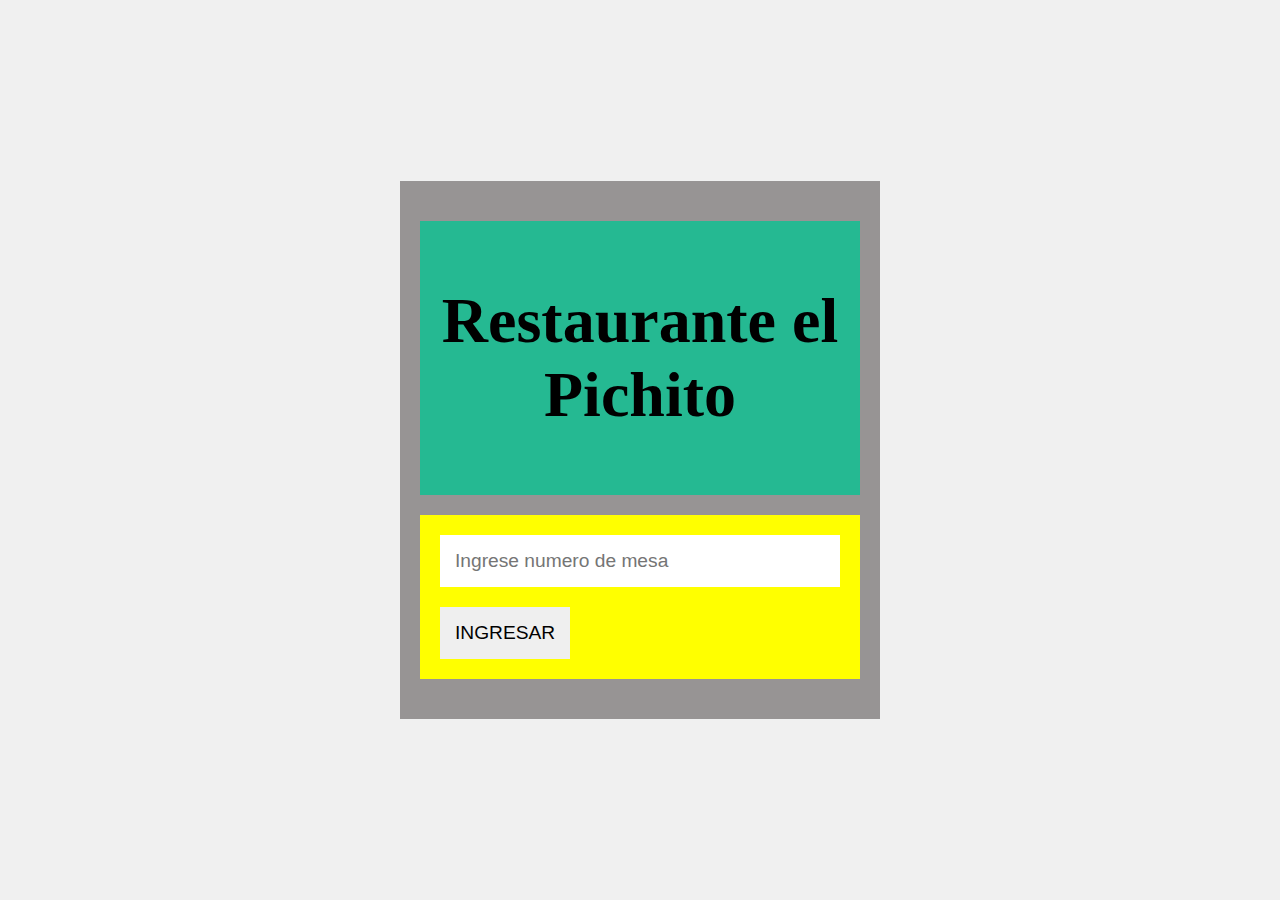
==== index.html @ cec34407 "Update index.html" ====
<!DOCTYPE html>
<html lang="en">
<head>
    <meta charset="UTF-8">
    <meta name="viewport" content="width=device-width, initial-scale=1.0">
    <link rel="stylesheet" href="stylus.css">
    <title>Inicio</title>
</head>
<body>
    <section class="login">
        <div class="titulo">
            <h1>Restaurante el Pichito</h1>
        </div>
        <div class="inputs">
            <input type="text" placeholder="Ingrese numero de mesa">
                        <a href="../ProyectoWeb/menu.html"><input type="button" value="INGRESAR"></a>
        </div>
    </section>
</body>
</html>
---- stylus.css ----
body {
    display: flex;
    justify-content: center;
    align-items: center;
    height: 100vh;
    margin: 0;
    background-color: #f0f0f0;
}
.login {
    background-color: rgb(151, 148, 148);
    padding: 40px;
    display: flex;
    flex-direction: column;
    align-items: center;
    width: 400px;
}
.titulo {
    background-color: rgb(37, 185, 146);
    
    padding: 20px;
    margin-bottom: 20px;
    width: 100%;
    text-align: center;
    font-size: 2em;
}
.inputs {
    background-color: yellow;
    padding: 20px;
    width: 100%;
    display: flex;
    flex-direction: column;
    gap: 20px;
}
.inputs input {
    padding: 15px;
    font-size: 1.2em;
    border: none;
}
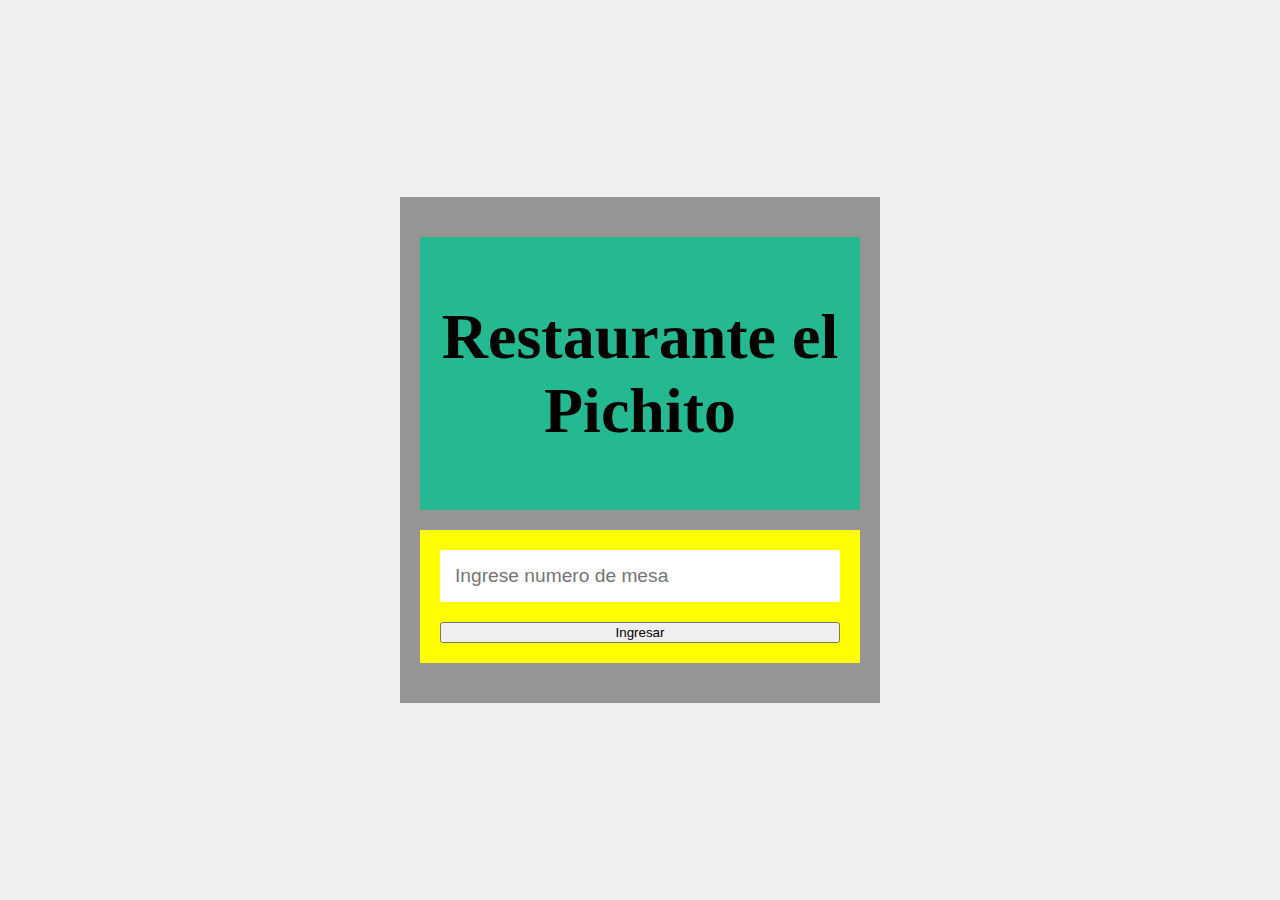
==== commit 46aae43f: "Update index.html" ====
--- a/index.html
+++ b/index.html
@@ -5,6 +5,12 @@
     <meta name="viewport" content="width=device-width, initial-scale=1.0">
     <link rel="stylesheet" href="stylus.css">
     <title>Inicio</title>
+
+     <script>
+        function irAMenu() {
+            window.location.href = "menu.html";
+        }
+    </script>
 </head>
 <body>
     <section class="login">
@@ -13,7 +19,7 @@
         </div>
         <div class="inputs">
             <input type="text" placeholder="Ingrese numero de mesa">
-                        <a href="../ProyectoWeb/menu.html"><input type="button" value="INGRESAR"></a>
+              <button onclick="irAMenu()">Ingresar</button>
         </div>
     </section>
 </body>
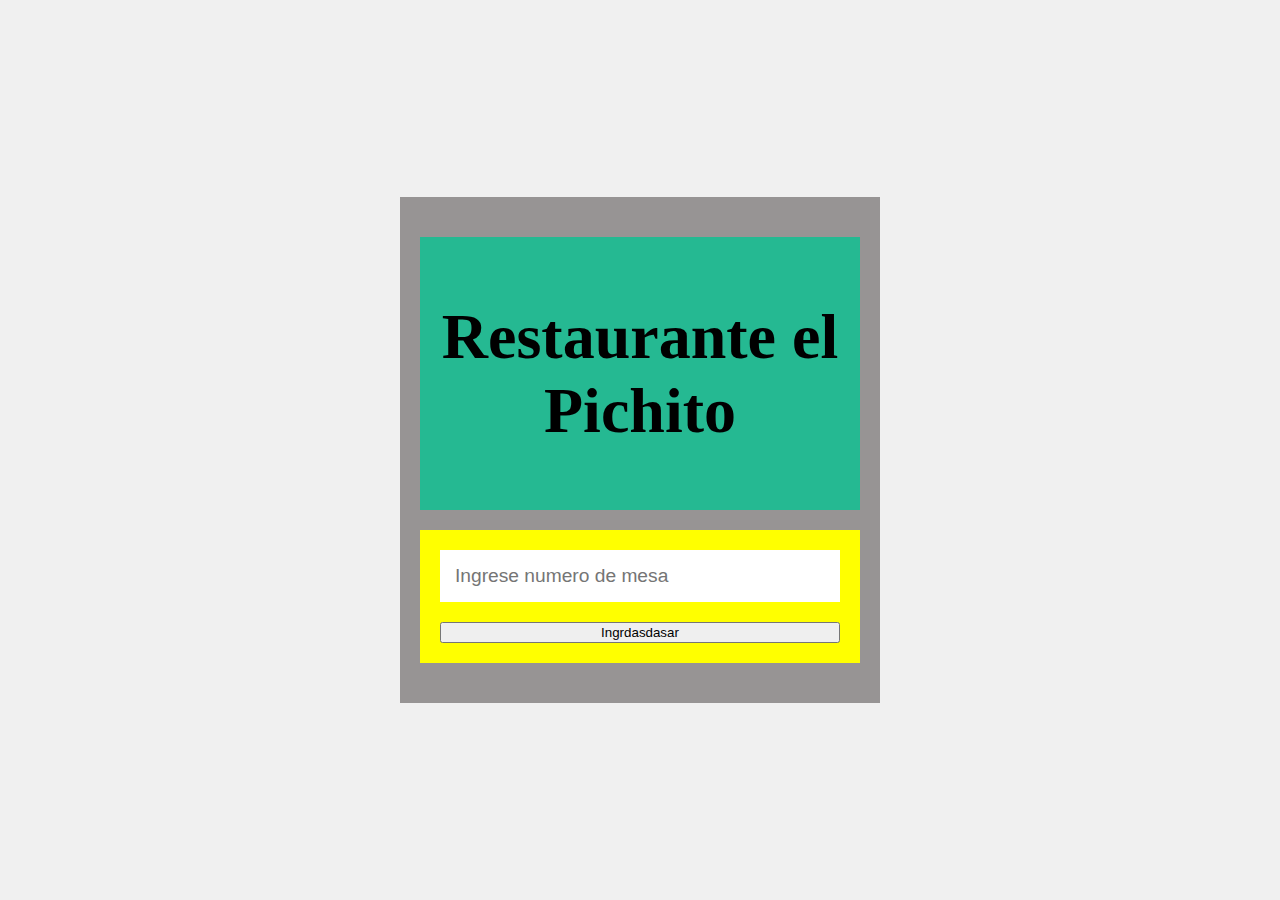
==== commit 61ff85cd: "Update index.html" ====
--- a/index.html
+++ b/index.html
@@ -19,7 +19,7 @@
         </div>
         <div class="inputs">
             <input type="text" placeholder="Ingrese numero de mesa">
-              <button onclick="irAMenu()">Ingresar</button>
+              <button onclick="irAMenu()">Ingrdasdasar</button>
         </div>
     </section>
 </body>
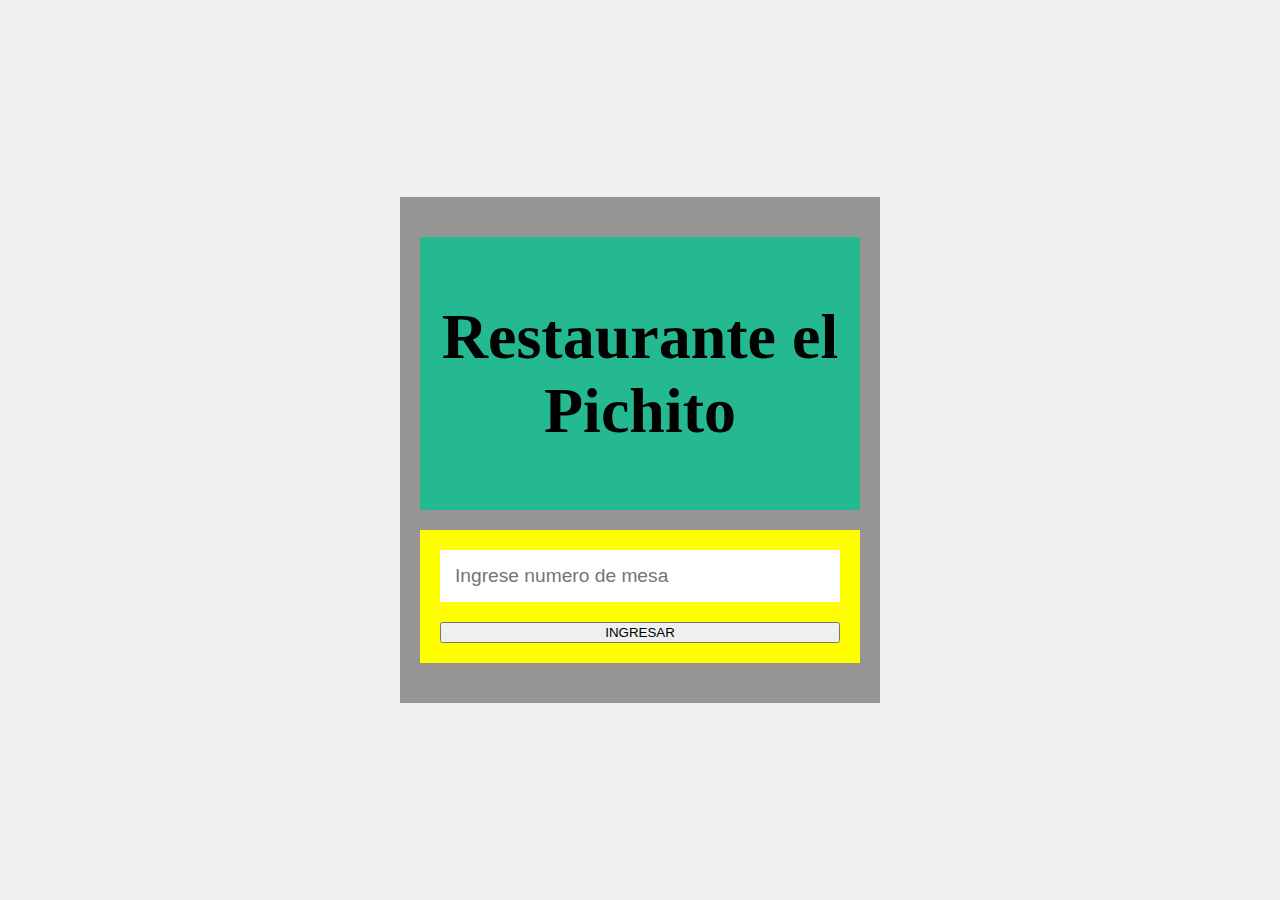
==== commit 257c4079: "Update index.html" ====
--- a/index.html
+++ b/index.html
@@ -19,7 +19,7 @@
         </div>
         <div class="inputs">
             <input type="text" placeholder="Ingrese numero de mesa">
-              <button onclick="irAMenu()">Ingrdasdasar</button>
+              <button onclick="irAMenu()">INGRESAR</button>
         </div>
     </section>
 </body>
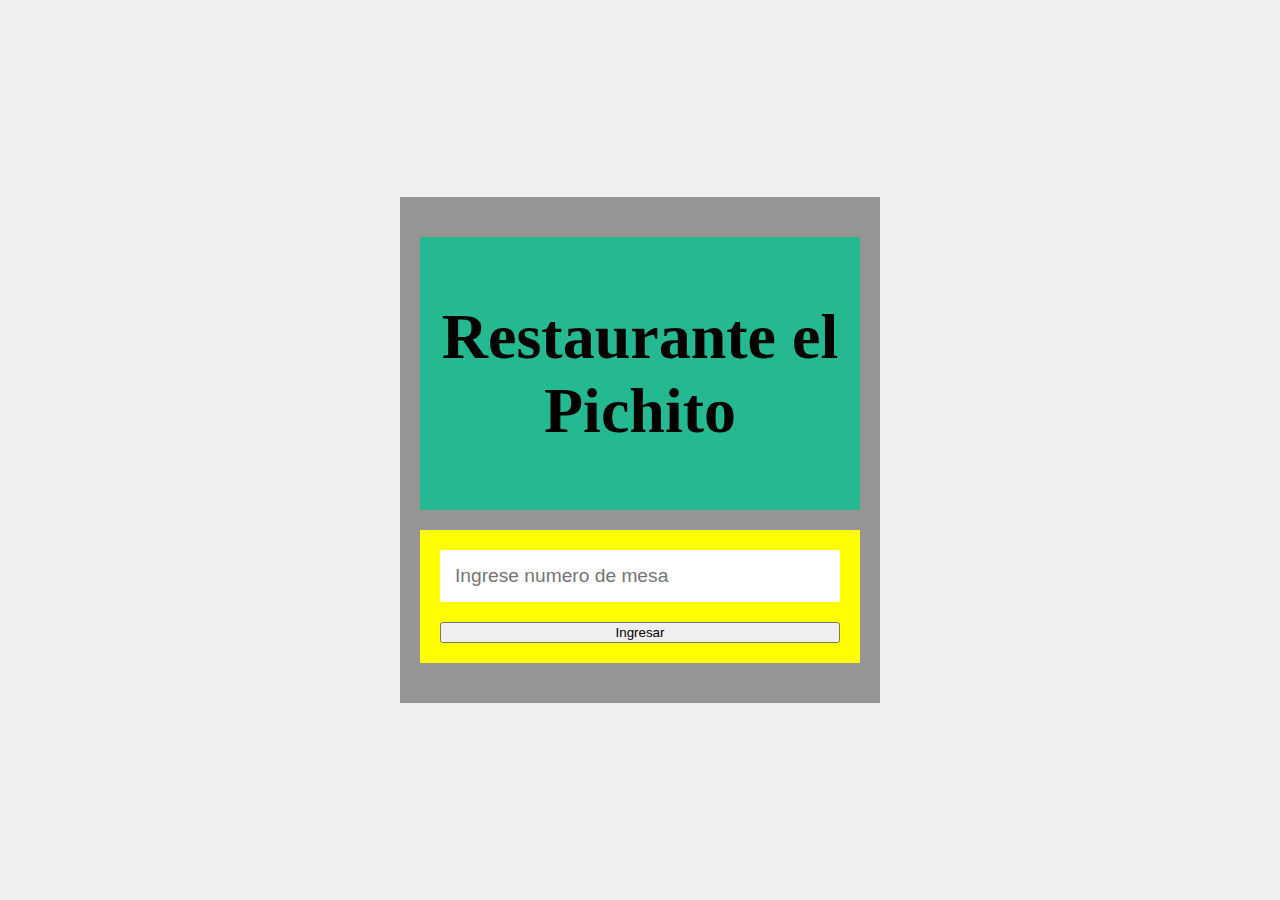
==== commit bb9a36fb: "Update index.html" ====
--- a/index.html
+++ b/index.html
@@ -19,7 +19,7 @@
         </div>
         <div class="inputs">
             <input type="text" placeholder="Ingrese numero de mesa">
-              <button onclick="irAMenu()">INGRESAR</button>
+              <button onclick="irAMenu()">Ingresar</button>
         </div>
     </section>
 </body>
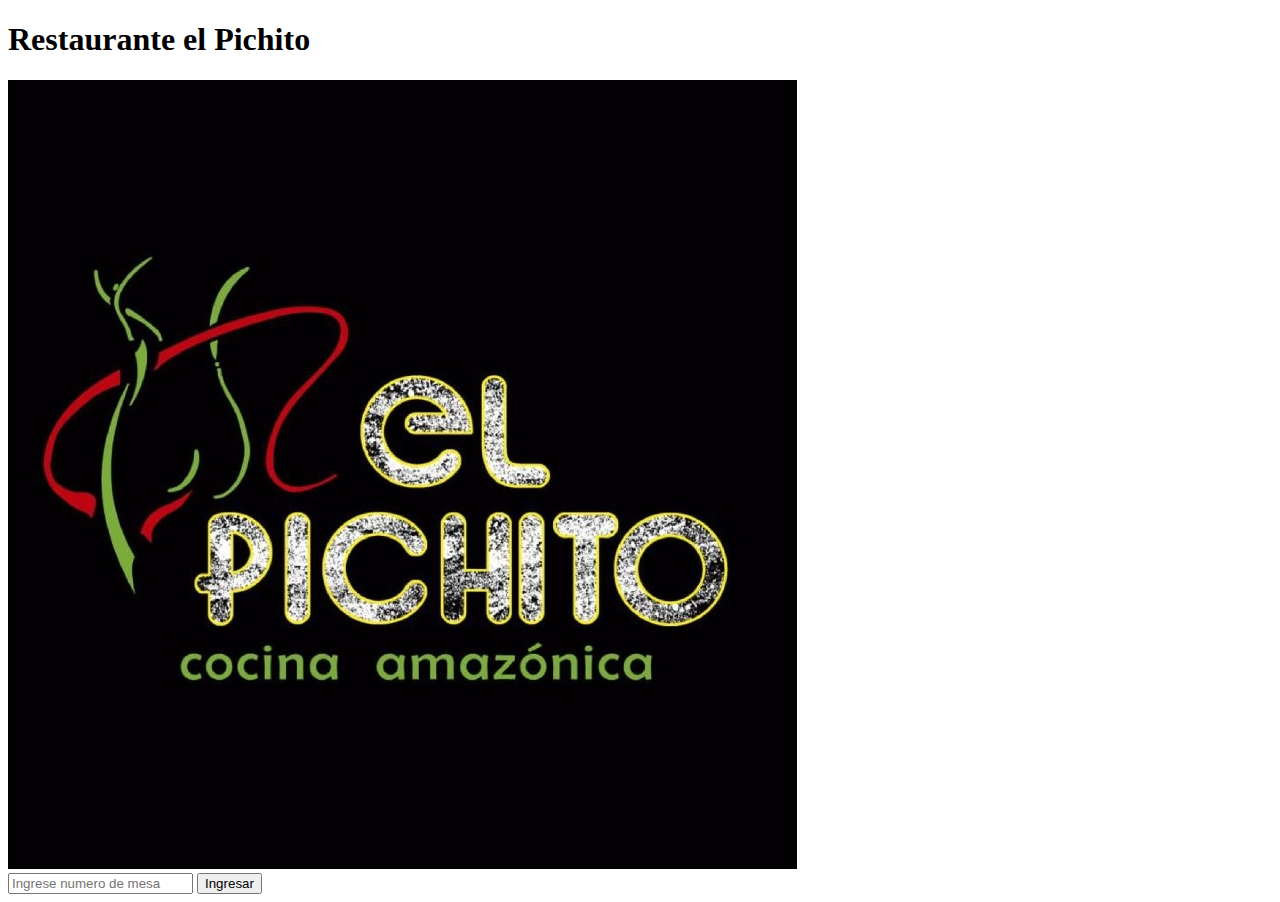
==== commit 76251cff: "Update index.html" ====
--- a/index.html
+++ b/index.html
@@ -1,26 +1,28 @@
 <!DOCTYPE html>
 <html lang="en">
-<head>
-    <meta charset="UTF-8">
-    <meta name="viewport" content="width=device-width, initial-scale=1.0">
-    <link rel="stylesheet" href="stylus.css">
+  <head>
+    <meta charset="UTF-8" />
+    <meta name="viewport" content="width=device-width, initial-scale=1.0" />
+    <link rel="stylesheet" href="index.css" />
     <title>Inicio</title>
 
-     <script>
-        function irAMenu() {
-            window.location.href = "menu.html";
-        }
+    <script>
+      function irAMenu() {
+        window.location.href = "menu.html";
+      }
     </script>
-</head>
-<body>
+  </head>
+  <body>
     <section class="login">
-        <div class="titulo">
-            <h1>Restaurante el Pichito</h1>
-        </div>
-        <div class="inputs">
-            <input type="text" placeholder="Ingrese numero de mesa">
-              <button onclick="irAMenu()">Ingresar</button>
-        </div>
+      <div class="titulo">
+        <h1>Restaurante el Pichito</h1>
+        <img src="aseets/lg_restaurantepch.jpg" alt="logo_index" class="logo">
+      </div>
+
+      <div class="inputs">
+        <input class="texto" type="text" placeholder="Ingrese numero de mesa" />
+        <button class="bt_ingresar" onclick="irAMenu()">Ingresar</button>
+      </div>
     </section>
-</body>
+  </body>
 </html>
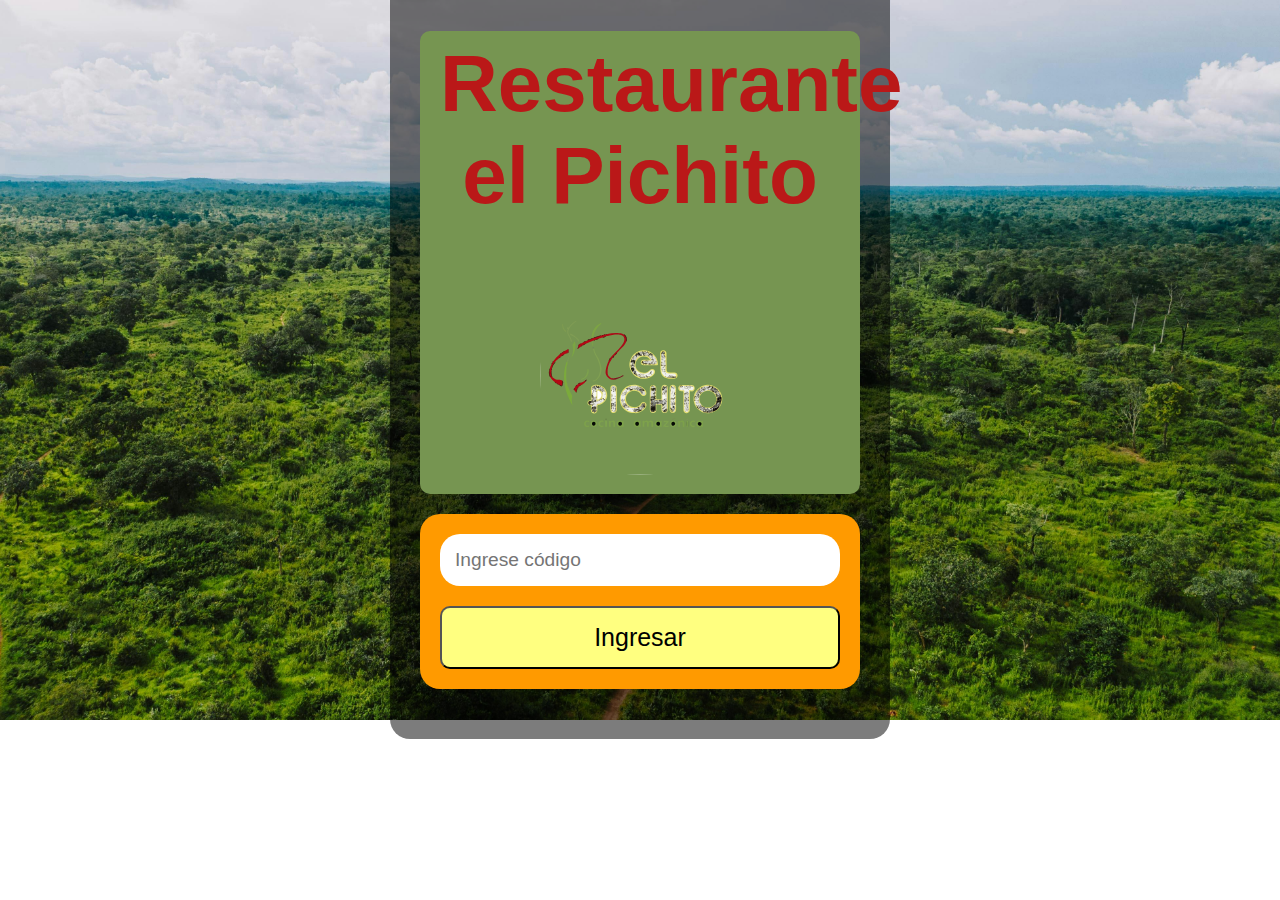
==== commit 9467ffc8: "Update index.html" ====
--- a/index.html
+++ b/index.html
@@ -4,24 +4,35 @@
     <meta charset="UTF-8" />
     <meta name="viewport" content="width=device-width, initial-scale=1.0" />
     <link rel="stylesheet" href="index.css" />
-    <title>Inicio</title>
+    <link rel="icon" href="aseets/lg_restaurantepch.ico">
+    <title>Ingresar</title>
 
-    <script>
-      function irAMenu() {
-        window.location.href = "menu.html";
+      <script>
+      function validarCodigo() {
+        const codigoInput = document.querySelector('.texto').value;
+        const codigosValidos = ["MESA01", "MESA02","MESA03","MESA04","MESA05","MESA06"]; 
+        if (codigosValidos.includes(codigoInput)) {
+          window.location.href = "menu.html";
+        } else {
+          alert("Código inválido. Inténtalo de nuevo.");
+        }
       }
+    </script>
+
     </script>
   </head>
   <body>
     <section class="login">
       <div class="titulo">
         <h1>Restaurante el Pichito</h1>
-        <img src="aseets/lg_restaurantepch.jpg" alt="logo_index" class="logo">
+        <img src="aseets/lg_restaurantepch.svg" alt="logo_index" class="logo">
       </div>
 
       <div class="inputs">
-        <input class="texto" type="text" placeholder="Ingrese numero de mesa" />
-        <button class="bt_ingresar" onclick="irAMenu()">Ingresar</button>
+        <input class="texto" type="text" placeholder="Ingrese código" pattern="\d{6}" maxlength="6"
+          title="Debe ingresar su numero de mesa"
+          required />
+        <button class="bt_ingresar" onclick="validarCodigo()">Ingresar</button>
       </div>
     </section>
   </body>
--- a/index.css
+++ b/index.css
@@ -0,0 +1,68 @@
+body {
+    display: flex;
+    flex-direction: column;
+    align-items: center;
+    justify-content: center;
+    display: flex;
+    height: 80vh;
+    margin: 0;
+    background-image: url(aseets/fd_index.jpg);
+    background-repeat: 	no-repeat;
+    background-size: cover;
+    }
+
+.login {
+    background-color: rgba(0, 0, 0, 0.514);
+    padding: 50px;
+    display: flex;
+    flex-direction: column;
+    align-items: center;
+    width: 400px;
+    border-radius: 20px;    
+}
+
+.titulo {
+    background-color:#769551;
+    padding: 10px 20px;
+    margin-bottom: 20px;
+    width: 100%;
+    text-align: center;
+    font-size: 40px;
+    border-radius: 10px;
+    color: #BA1818;
+    font-family: 'Gill Sans', 'Gill Sans MT', Calibri, 'Trebuchet MS', sans-serif;
+}
+h1{
+margin-top: -3px;
+}
+
+.logo{
+width: 200px;
+border-radius: 200px;
+}
+.inputs {
+    background-color:rgb(255, 154, 0);
+    padding: 20px;
+    width: 100%;
+    display: flex;
+    flex-direction: column;
+    gap: 20px;
+    border-radius: 20px;
+}
+.inputs input {
+    padding: 15px;
+    font-size: 1.2em;
+    border: none;
+}
+
+.texto{
+border-radius: 20px;
+}
+.bt_ingresar{
+padding: 15px;
+border-radius: 10px;
+background-color: rgb(255, 255, 128);
+font-size: 25px;
+
+}
+
